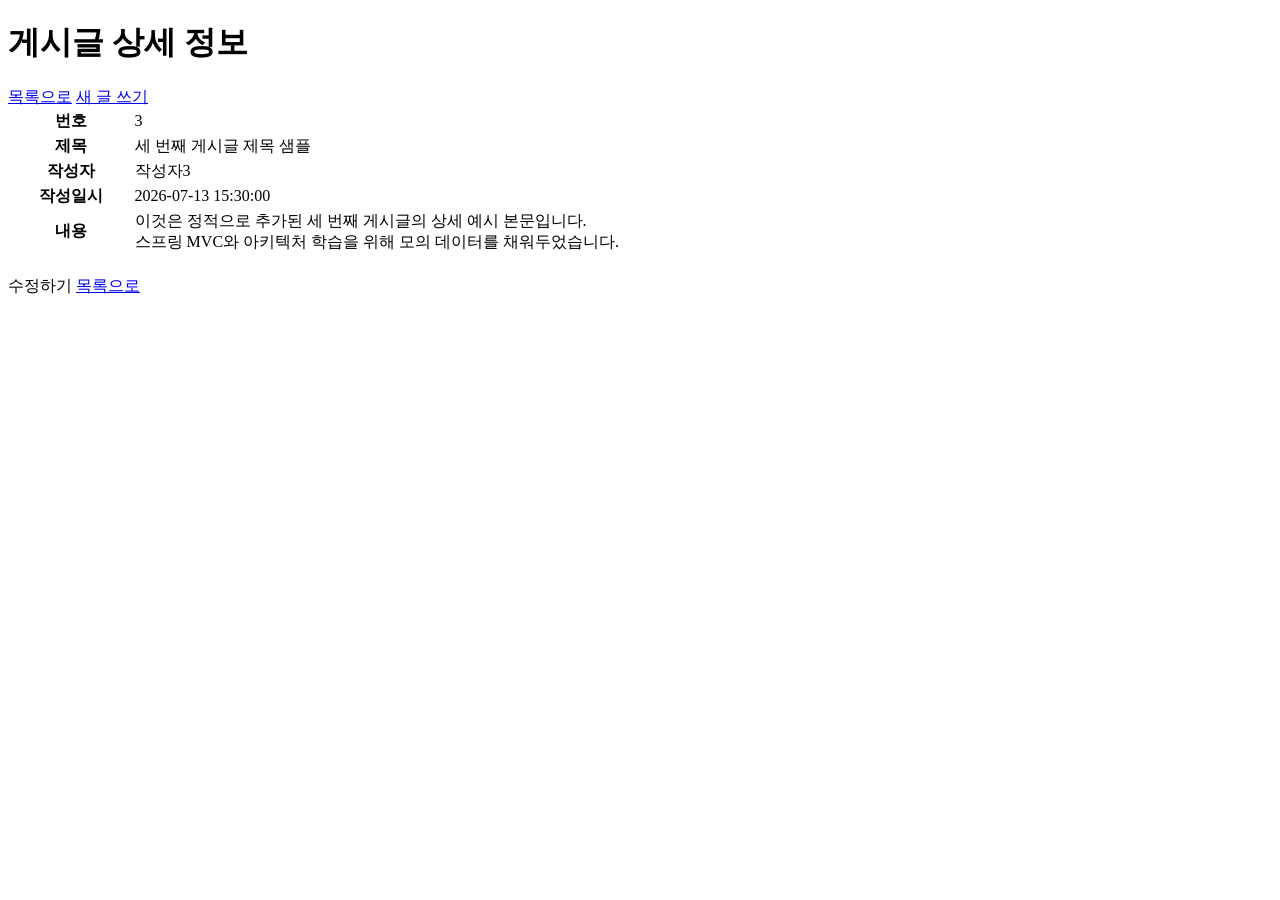
==== spring-board/src/main/resources/templates/board/detail.html @ 255a300f "0714 수업내용정리" ====
<!DOCTYPE html>
<html lang="ko" xmlns:th="http://www.thymeleaf.org">
<head>
  <meta charset="UTF-8">
  <title>스프링 게시판 - 상세 보기</title>
  <link rel="stylesheet" href="/board/css/common.css">
  <link rel="stylesheet" href="/board/css/detail.css">
</head>
<body>
  <div class="container">
    <h1>게시글 상세 정보</h1>
    <div class="nav">
      <a href="list.html">목록으로</a>
      <a href="write.html">새 글 쓰기</a>
    </div>

    <table style="margin-bottom: 20px;">
      <tr>
        <th style="width: 20%;">번호</th>
        <td th:text = "${post.id}">3</td>
      </tr>
      <tr>
        <th>제목</th>
        <td th:text="${post.title}">세 번째 게시글 제목 샘플</td>
      </tr>
      <tr>
        <th>작성자</th>
        <td th:text="${post.author}">작성자3</td>
      </tr>
      <tr>
        <th>작성일시</th>
        <td th:text="${post.createdAt}">2026-07-13 15:30:00</td>
      </tr>
      <tr>
        <th>내용</th>
        <td th:text="${post.content}" style="white-space: pre-wrap;">이것은 정적으로 추가된 세 번째 게시글의 상세 예시 본문입니다.
스프링 MVC와 아키텍처 학습을 위해 모의 데이터를 채워두었습니다.</td>
      </tr>
    </table>

    <div>
      <a th:href="@{edit.html(id = ${post.id - 1})}" class="btn">수정하기</a>
      <a href="list.html" class="btn btn-secondary">목록으로</a>
    </div>
  </div>
</body>
</html>
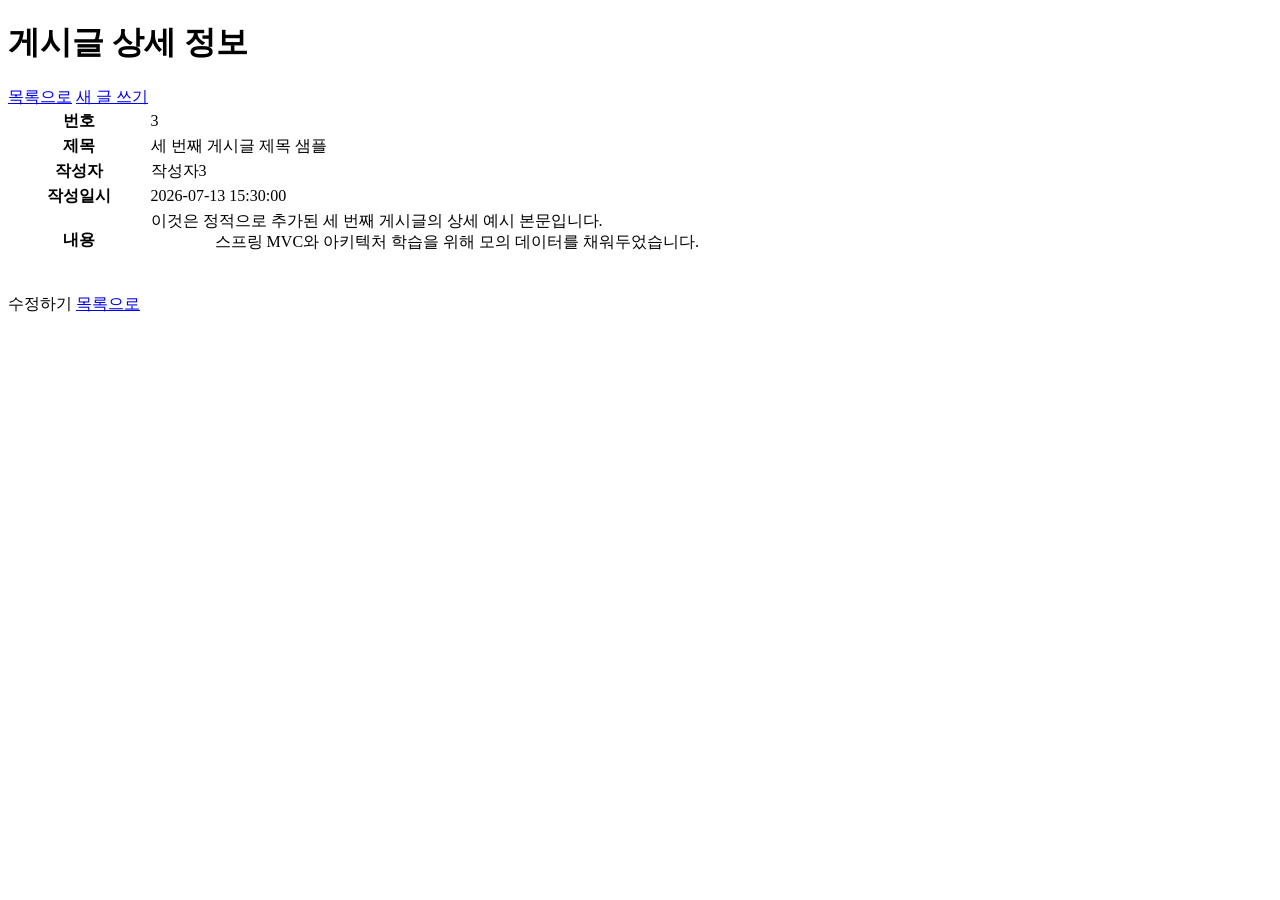
==== commit 0d6e4446: "회원가입/로그인 구현 완료" ====
--- a/spring-board/src/main/resources/templates/board/detail.html
+++ b/spring-board/src/main/resources/templates/board/detail.html
@@ -1,47 +1,50 @@
 <!DOCTYPE html>
 <html lang="ko" xmlns:th="http://www.thymeleaf.org">
 <head>
-  <meta charset="UTF-8">
-  <title>스프링 게시판 - 상세 보기</title>
-  <link rel="stylesheet" href="/board/css/common.css">
-  <link rel="stylesheet" href="/board/css/detail.css">
+    <meta charset="UTF-8">
+    <title>스프링 게시판 - 상세 보기</title>
+    <link rel="stylesheet" href="/board/css/common.css">
+    <link rel="stylesheet" href="/board/css/detail.css">
 </head>
 <body>
-  <div class="container">
-    <h1>게시글 상세 정보</h1>
-    <div class="nav">
-      <a href="list.html">목록으로</a>
-      <a href="write.html">새 글 쓰기</a>
-    </div>
+<div class="container">
+    <th:block th:insert="~{layout/common :: nav-header('게시글 상세 정보')}">
+        <h1>게시글 상세 정보</h1>
+        <div class="nav">
+            <a href="list.html">목록으로</a>
+            <a href="write.html">새 글 쓰기</a>
+        </div>
+    </th:block>
 
     <table style="margin-bottom: 20px;">
-      <tr>
-        <th style="width: 20%;">번호</th>
-        <td th:text = "${post.id}">3</td>
-      </tr>
-      <tr>
-        <th>제목</th>
-        <td th:text="${post.title}">세 번째 게시글 제목 샘플</td>
-      </tr>
-      <tr>
-        <th>작성자</th>
-        <td th:text="${post.author}">작성자3</td>
-      </tr>
-      <tr>
-        <th>작성일시</th>
-        <td th:text="${post.createdAt}">2026-07-13 15:30:00</td>
-      </tr>
-      <tr>
-        <th>내용</th>
-        <td th:text="${post.content}" style="white-space: pre-wrap;">이것은 정적으로 추가된 세 번째 게시글의 상세 예시 본문입니다.
-스프링 MVC와 아키텍처 학습을 위해 모의 데이터를 채워두었습니다.</td>
-      </tr>
+        <tr>
+            <th style="width: 20%;">번호</th>
+            <td th:text="${post.id}">3</td>
+        </tr>
+        <tr>
+            <th>제목</th>
+            <td th:text="${post.title}">세 번째 게시글 제목 샘플</td>
+        </tr>
+        <tr>
+            <th>작성자</th>
+            <td th:text="${post.author}">작성자3</td>
+        </tr>
+        <tr>
+            <th>작성일시</th>
+            <td th:text="${post.createdAt}">2026-07-13 15:30:00</td>
+        </tr>
+        <tr>
+            <th>내용</th>
+            <td th:text="${post.content}" style="white-space: pre-wrap;">이것은 정적으로 추가된 세 번째 게시글의 상세 예시 본문입니다.
+                스프링 MVC와 아키텍처 학습을 위해 모의 데이터를 채워두었습니다.
+            </td>
+        </tr>
     </table>
 
     <div>
-      <a th:href="@{edit.html(id = ${post.id - 1})}" class="btn">수정하기</a>
-      <a href="list.html" class="btn btn-secondary">목록으로</a>
+        <a th:href="@{edit.html(id = ${post.id})}" class="btn">수정하기</a>
+        <a href="list.html" class="btn btn-secondary">목록으로</a>
     </div>
-  </div>
+</div>
 </body>
 </html>
